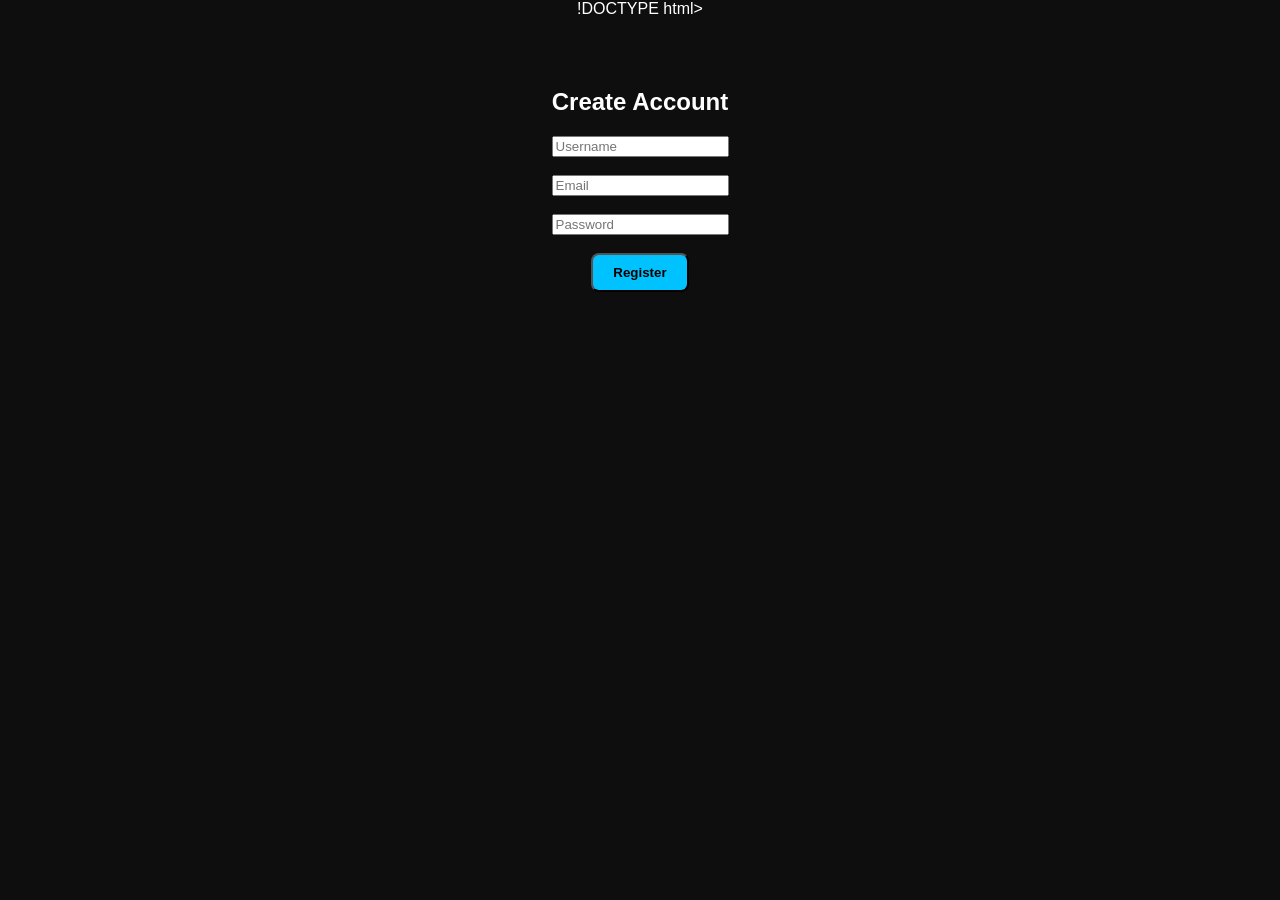
==== register.html @ 683bee0a "Create register.html" ====
!DOCTYPE html>
<html lang="en">
<head>
  <meta charset="UTF-8">
  <meta name="viewport" content="width=device-width, initial-scale=1.0">
  <title>Register - BitsRewards</title>
  <link rel="stylesheet" href="styles.css" />
</head>
<body>
  <div class="container">
    <h2>Create Account</h2>
    <form>
      <input type="text" placeholder="Username" required /><br><br>
      <input type="email" placeholder="Email" required /><br><br>
      <input type="password" placeholder="Password" required /><br><br>
      <button type="submit" class="button">Register</button>
    </form>
  </div>
</body>
</html>
---- styles.css ----
body {
  font-family: Arial, sans-serif;
  background: #0e0e0e;
  color: #fff;
  margin: 0;
  padding: 0;
  text-align: center;
}
.container {
  padding: 50px;
}
.button {
  display: inline-block;
  padding: 10px 20px;
  background: #00c2ff;
  color: #000;
  text-decoration: none;
  border-radius: 8px;
  font-weight: bold;
}
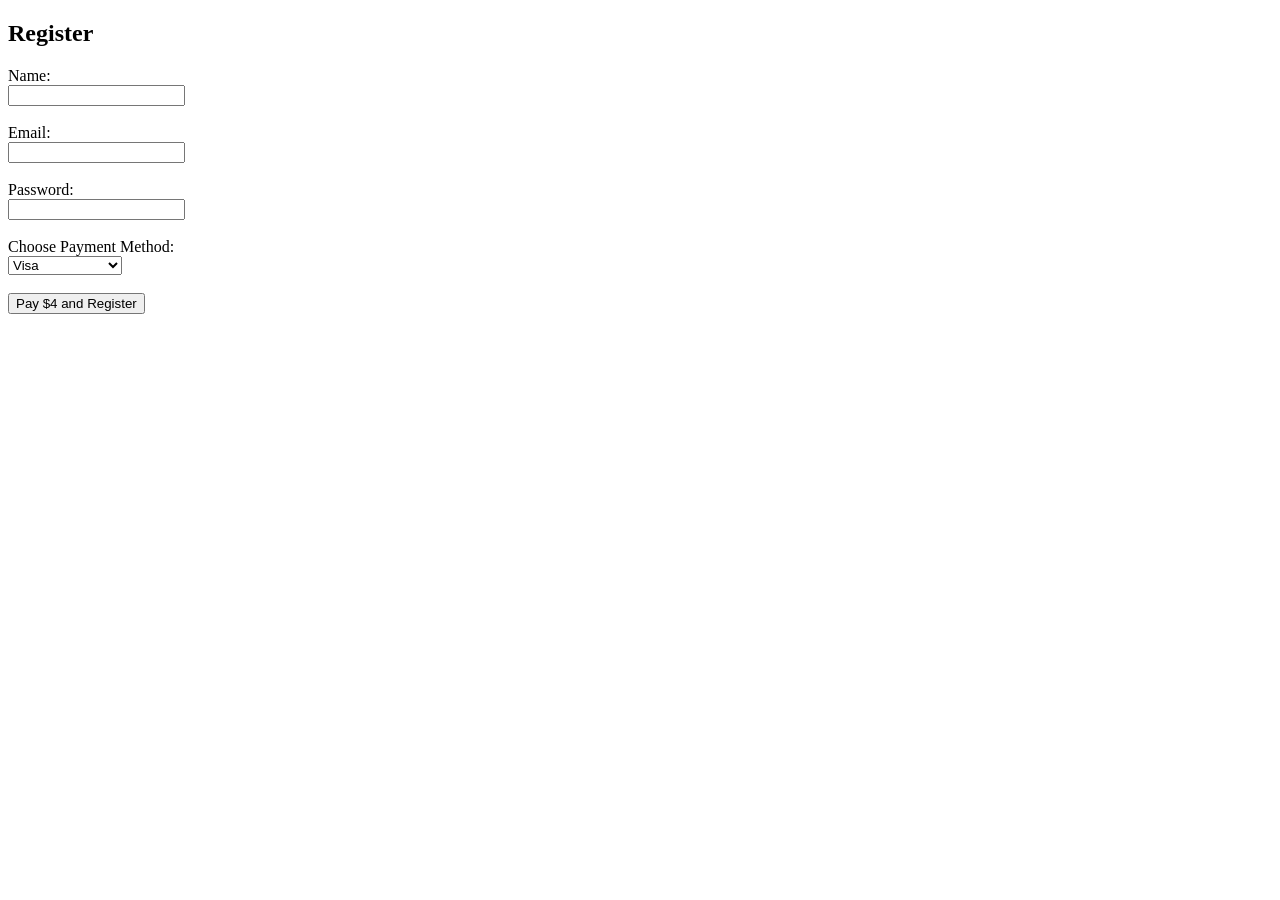
==== commit 8b9d542a: "Add files via upload" ====
--- a/register.html
+++ b/register.html
@@ -1,20 +1,26 @@
-!DOCTYPE html>
+<!DOCTYPE html>
 <html lang="en">
 <head>
   <meta charset="UTF-8">
-  <meta name="viewport" content="width=device-width, initial-scale=1.0">
   <title>Register - BitsRewards</title>
-  <link rel="stylesheet" href="styles.css" />
 </head>
 <body>
-  <div class="container">
-    <h2>Create Account</h2>
-    <form>
-      <input type="text" placeholder="Username" required /><br><br>
-      <input type="email" placeholder="Email" required /><br><br>
-      <input type="password" placeholder="Password" required /><br><br>
-      <button type="submit" class="button">Register</button>
-    </form>
-  </div>
+  <h2>Register</h2>
+  <form>
+    <label for="name">Name:</label><br>
+    <input type="text" id="name" name="name"><br><br>
+    <label for="email">Email:</label><br>
+    <input type="email" id="email" name="email"><br><br>
+    <label for="password">Password:</label><br>
+    <input type="password" id="password" name="password"><br><br>
+    <label for="payment">Choose Payment Method:</label><br>
+    <select id="payment" name="payment">
+      <option value="visa">Visa</option>
+      <option value="vodafone">Vodafone Cash</option>
+      <option value="paypal">PayPal</option>
+      <option value="binance">Binance</option>
+    </select><br><br>
+    <button type="submit">Pay $4 and Register</button>
+  </form>
 </body>
-</html>
+</html>
